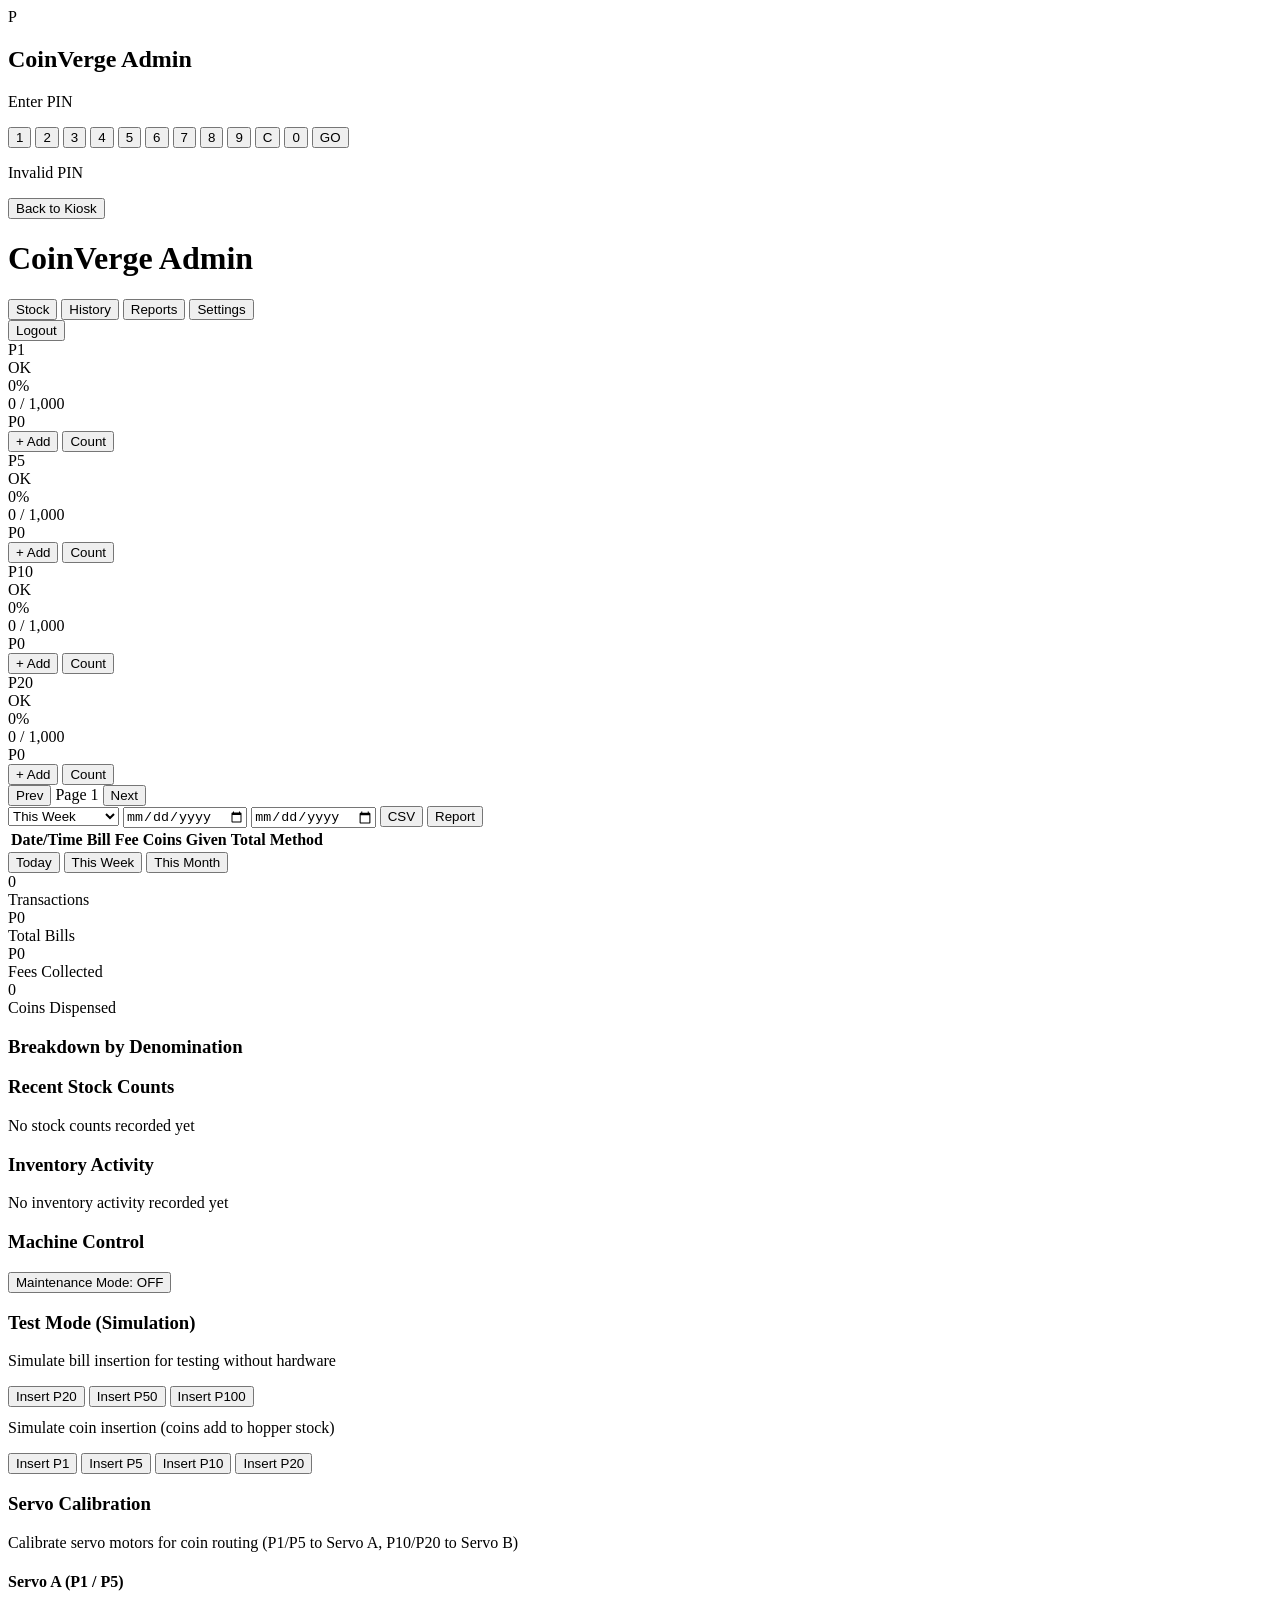
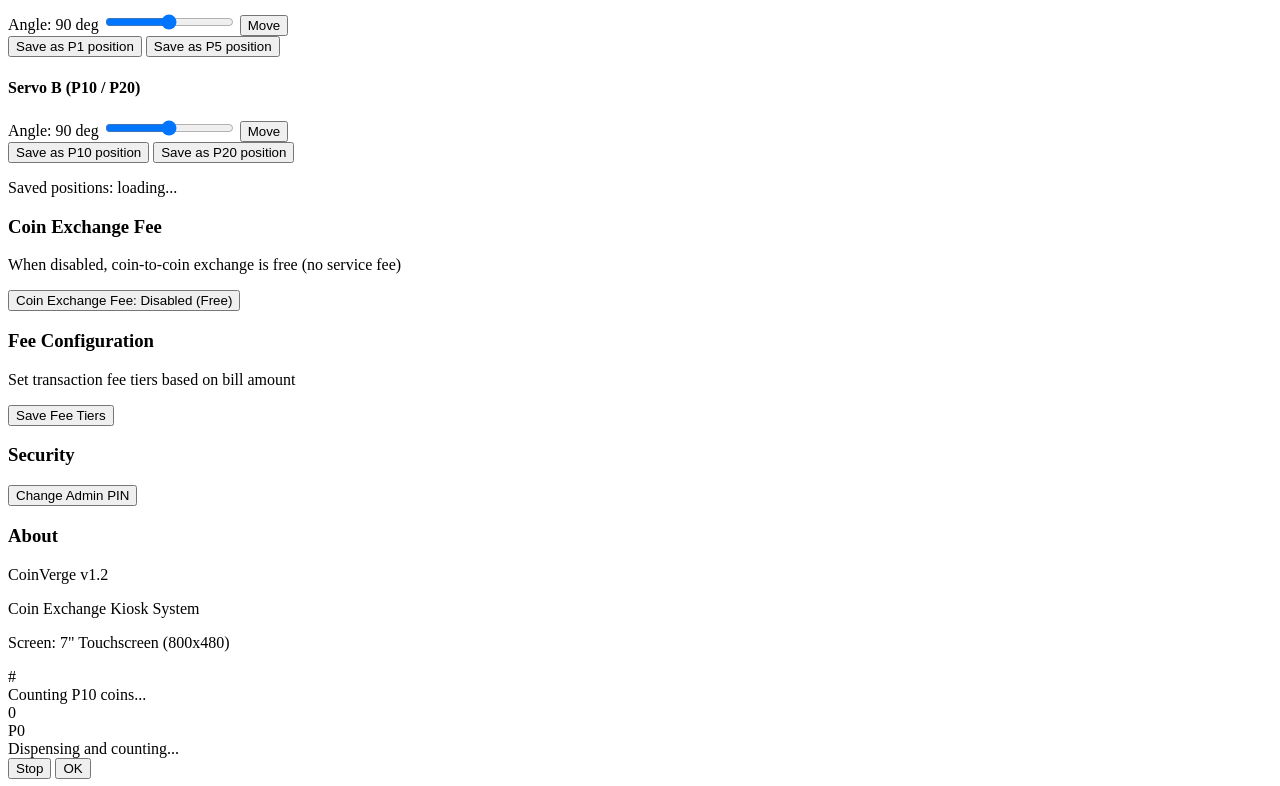
==== CoinvergeUI/templates/admin.html @ b9f0dc78 "Fix all 14 audit issues (critical fee bug, coin inhibit, security, UX, cleanup) CRITICAL: 1. Fee TOT" ====
<!DOCTYPE html>
<html lang="en">
<head>
    <meta charset="UTF-8">
    <meta name="viewport" content="width=device-width, initial-scale=1.0, maximum-scale=1.0, user-scalable=no">
    <title>CoinVerge — Admin</title>
    <link rel="stylesheet" href="/static/css/admin.css">
</head>
<body>
    <!-- ADMIN LOGIN -->
    <div id="admin-login" class="admin-screen active">
        <div class="login-box">
            <div class="login-brand">
                <span class="coin-sym">P</span>
                <h2>CoinVerge Admin</h2>
            </div>
            <p class="login-prompt">Enter PIN</p>
            <div class="pin-display">
                <span class="pin-dot" id="dot-0"></span>
                <span class="pin-dot" id="dot-1"></span>
                <span class="pin-dot" id="dot-2"></span>
                <span class="pin-dot" id="dot-3"></span>
            </div>
            <div class="pin-pad">
                <button class="pad-btn" onclick="pinPress('1')">1</button>
                <button class="pad-btn" onclick="pinPress('2')">2</button>
                <button class="pad-btn" onclick="pinPress('3')">3</button>
                <button class="pad-btn" onclick="pinPress('4')">4</button>
                <button class="pad-btn" onclick="pinPress('5')">5</button>
                <button class="pad-btn" onclick="pinPress('6')">6</button>
                <button class="pad-btn" onclick="pinPress('7')">7</button>
                <button class="pad-btn" onclick="pinPress('8')">8</button>
                <button class="pad-btn" onclick="pinPress('9')">9</button>
                <button class="pad-btn clear" onclick="pinClear()">C</button>
                <button class="pad-btn" onclick="pinPress('0')">0</button>
                <button class="pad-btn enter" onclick="pinSubmit()">GO</button>
            </div>
            <p id="login-error" class="login-error hidden">Invalid PIN</p>
            <button class="back-link" onclick="window.location='/'">Back to Kiosk</button>
        </div>
    </div>

    <!-- ADMIN DASHBOARD -->
    <div id="admin-dashboard" class="admin-screen">
        <div class="admin-header">
            <h1>CoinVerge Admin</h1>
            <div class="header-actions">
                <button class="tab-btn active" onclick="switchTab('stock')">Stock</button>
                <button class="tab-btn" onclick="switchTab('history')">History</button>
                <button class="tab-btn" onclick="switchTab('reports')">Reports</button>
                <button class="tab-btn" onclick="switchTab('settings')">Settings</button>
            </div>
            <button class="logout-btn" onclick="logout()">Logout</button>
        </div>

        <!-- TAB: Stock Management -->
        <div id="tab-stock" class="tab-content active">
            <div class="hopper-grid">
                <div class="hopper-frame" id="hopper-1" data-status="ok">
                    <div class="hopper-header">
                        <div class="hopper-denom">P1</div>
                        <div class="hopper-badge" id="badge-1">OK</div>
                    </div>
                    <div class="hopper-tank">
                        <div class="tank-container">
                            <div class="tank-fill" id="tank-fill-1"></div>
                            <div class="tank-level-text" id="tank-level-1">0%</div>
                        </div>
                    </div>
                    <div class="hopper-stats">
                        <div class="hopper-count"><span id="scount-1">0</span> / <span id="smax-1">1,000</span></div>
                        <div class="hopper-value" id="svalue-1">P0</div>
                    </div>
                    <div class="hopper-actions">
                        <button class="set-btn" onclick="addStock(1)">+ Add</button>
                        <button class="count-btn" onclick="startCount(1)">Count</button>
                    </div>
                </div>

                <div class="hopper-frame" id="hopper-5" data-status="ok">
                    <div class="hopper-header">
                        <div class="hopper-denom">P5</div>
                        <div class="hopper-badge" id="badge-5">OK</div>
                    </div>
                    <div class="hopper-tank">
                        <div class="tank-container">
                            <div class="tank-fill" id="tank-fill-5"></div>
                            <div class="tank-level-text" id="tank-level-5">0%</div>
                        </div>
                    </div>
                    <div class="hopper-stats">
                        <div class="hopper-count"><span id="scount-5">0</span> / <span id="smax-5">1,000</span></div>
                        <div class="hopper-value" id="svalue-5">P0</div>
                    </div>
                    <div class="hopper-actions">
                        <button class="set-btn" onclick="addStock(5)">+ Add</button>
                        <button class="count-btn" onclick="startCount(5)">Count</button>
                    </div>
                </div>

                <div class="hopper-frame" id="hopper-10" data-status="ok">
                    <div class="hopper-header">
                        <div class="hopper-denom">P10</div>
                        <div class="hopper-badge" id="badge-10">OK</div>
                    </div>
                    <div class="hopper-tank">
                        <div class="tank-container">
                            <div class="tank-fill" id="tank-fill-10"></div>
                            <div class="tank-level-text" id="tank-level-10">0%</div>
                        </div>
                    </div>
                    <div class="hopper-stats">
                        <div class="hopper-count"><span id="scount-10">0</span> / <span id="smax-10">1,000</span></div>
                        <div class="hopper-value" id="svalue-10">P0</div>
                    </div>
                    <div class="hopper-actions">
                        <button class="set-btn" onclick="addStock(10)">+ Add</button>
                        <button class="count-btn" onclick="startCount(10)">Count</button>
                    </div>
                </div>

                <div class="hopper-frame" id="hopper-20" data-status="ok">
                    <div class="hopper-header">
                        <div class="hopper-denom">P20</div>
                        <div class="hopper-badge" id="badge-20">OK</div>
                    </div>
                    <div class="hopper-tank">
                        <div class="tank-container">
                            <div class="tank-fill" id="tank-fill-20"></div>
                            <div class="tank-level-text" id="tank-level-20">0%</div>
                        </div>
                    </div>
                    <div class="hopper-stats">
                        <div class="hopper-count"><span id="scount-20">0</span> / <span id="smax-20">1,000</span></div>
                        <div class="hopper-value" id="svalue-20">P0</div>
                    </div>
                    <div class="hopper-actions">
                        <button class="set-btn" onclick="addStock(20)">+ Add</button>
                        <button class="count-btn" onclick="startCount(20)">Count</button>
                    </div>
                </div>
            </div>
            <div class="hopper-footer">
                <div class="machine-status" id="machine-status"></div>
            </div>
        </div>

        <!-- TAB: Transaction History -->
        <div id="tab-history" class="tab-content">
            <div class="history-controls">
                <button class="page-btn" id="prev-btn" onclick="prevPage()">Prev</button>
                <span id="page-info">Page 1</span>
                <button class="page-btn" id="next-btn" onclick="nextPage()">Next</button>
                <div class="export-group">
                    <select id="export-preset" class="export-select">
                        <option value="today">Today</option>
                        <option value="week" selected>This Week</option>
                        <option value="month">This Month</option>
                        <option value="custom">Custom Range</option>
                    </select>
                    <input type="date" id="export-start" class="export-date hidden">
                    <input type="date" id="export-end" class="export-date hidden">
                    <button class="export-btn" onclick="exportCSV()">CSV</button>
                    <button class="export-btn print-btn" onclick="exportHTMLReport()">Report</button>
                </div>
            </div>
            <div class="history-table-wrap">
                <table class="history-table">
                    <thead>
                        <tr>
                            <th>Date/Time</th>
                            <th>Bill</th>
                            <th>Fee</th>
                            <th>Coins Given</th>
                            <th>Total</th>
                            <th>Method</th>
                        </tr>
                    </thead>
                    <tbody id="history-body">
                    </tbody>
                </table>
            </div>
        </div>

        <!-- TAB: Reports -->
        <div id="tab-reports" class="tab-content">
            <div class="report-tabs">
                <button class="rpt-btn active" data-period="today" onclick="loadReport('today')">Today</button>
                <button class="rpt-btn" data-period="week" onclick="loadReport('week')">This Week</button>
                <button class="rpt-btn" data-period="month" onclick="loadReport('month')">This Month</button>
            </div>
            <div class="report-cards" id="report-cards">
                <div class="rpt-card">
                    <div class="rpt-value" id="rpt-transactions">0</div>
                    <div class="rpt-label">Transactions</div>
                </div>
                <div class="rpt-card">
                    <div class="rpt-value" id="rpt-bills">P0</div>
                    <div class="rpt-label">Total Bills</div>
                </div>
                <div class="rpt-card">
                    <div class="rpt-value" id="rpt-fees">P0</div>
                    <div class="rpt-label">Fees Collected</div>
                </div>
                <div class="rpt-card">
                    <div class="rpt-value" id="rpt-coins">0</div>
                    <div class="rpt-label">Coins Dispensed</div>
                </div>
            </div>
            <div class="report-breakdown" id="report-breakdown">
                <h3>Breakdown by Denomination</h3>
                <div class="breakdown-grid" id="breakdown-grid"></div>
            </div>
            <div class="report-stock-counts" id="report-stock-counts">
                <h3>Recent Stock Counts</h3>
                <div class="stock-counts-list" id="stock-counts-list">
                    <p class="no-data">No stock counts recorded yet</p>
                </div>
            </div>
            <div class="report-inventory-activity" id="report-inventory-activity">
                <h3>Inventory Activity</h3>
                <div class="inventory-activity-list" id="inventory-activity-list">
                    <p class="no-data">No inventory activity recorded yet</p>
                </div>
            </div>
        </div>

        <!-- TAB: Settings -->
        <div id="tab-settings" class="tab-content">
            <div class="settings-section">
                <h3>Machine Control</h3>
                <button class="settings-btn maintenance-btn" id="maintenance-toggle" onclick="toggleMaintenance()">
                    Maintenance Mode: <span id="maintenance-status">OFF</span>
                </button>
            </div>
            <div class="settings-section">
                <h3>Test Mode (Simulation)</h3>
                <p class="settings-info">Simulate bill insertion for testing without hardware</p>
                <div class="test-bill-btns">
                    <button class="settings-btn" onclick="testBill(20)">Insert P20</button>
                    <button class="settings-btn" onclick="testBill(50)">Insert P50</button>
                    <button class="settings-btn" onclick="testBill(100)">Insert P100</button>
                </div>
                <p class="settings-info" style="margin-top:12px">Simulate coin insertion (coins add to hopper stock)</p>
                <div class="test-bill-btns">
                    <button class="settings-btn coin-btn" onclick="testCoin(1)">Insert P1</button>
                    <button class="settings-btn coin-btn" onclick="testCoin(5)">Insert P5</button>
                    <button class="settings-btn coin-btn" onclick="testCoin(10)">Insert P10</button>
                    <button class="settings-btn coin-btn" onclick="testCoin(20)">Insert P20</button>
                </div>
            </div>
            <div class="settings-section">
                <h3>Servo Calibration</h3>
                <p class="settings-info">Calibrate servo motors for coin routing (P1/P5 to Servo A, P10/P20 to Servo B)</p>
                <div class="servo-calibration">
                    <div class="servo-group">
                        <h4>Servo A (P1 / P5)</h4>
                        <div class="servo-control">
                            <label>Angle: <span id="servo-a-angle-display">90</span> deg</label>
                            <input type="range" id="servo-a-slider" min="0" max="180" value="90"
                                   oninput="document.getElementById('servo-a-angle-display').textContent=this.value">
                            <button class="settings-btn" onclick="moveServo('A')">Move</button>
                        </div>
                        <div class="servo-save-btns">
                            <button class="settings-btn" onclick="saveServoPos('A1')">Save as P1 position</button>
                            <button class="settings-btn" onclick="saveServoPos('A5')">Save as P5 position</button>
                        </div>
                    </div>
                    <div class="servo-group">
                        <h4>Servo B (P10 / P20)</h4>
                        <div class="servo-control">
                            <label>Angle: <span id="servo-b-angle-display">90</span> deg</label>
                            <input type="range" id="servo-b-slider" min="0" max="180" value="90"
                                   oninput="document.getElementById('servo-b-angle-display').textContent=this.value">
                            <button class="settings-btn" onclick="moveServo('B')">Move</button>
                        </div>
                        <div class="servo-save-btns">
                            <button class="settings-btn" onclick="saveServoPos('B10')">Save as P10 position</button>
                            <button class="settings-btn" onclick="saveServoPos('B20')">Save as P20 position</button>
                        </div>
                    </div>
                    <div class="servo-current-positions" id="servo-positions-display">
                        <p class="settings-info">Saved positions: loading...</p>
                    </div>
                </div>
            </div>
            <div class="settings-section">
                <h3>Coin Exchange Fee</h3>
                <p class="settings-info">When disabled, coin-to-coin exchange is free (no service fee)</p>
                <button class="settings-btn" id="coin-fee-toggle" onclick="toggleCoinFee()">
                    Coin Exchange Fee: <span id="coin-fee-status">Disabled (Free)</span>
                </button>
            </div>
            <div class="settings-section">
                <h3>Fee Configuration</h3>
                <p class="settings-info">Set transaction fee tiers based on bill amount</p>
                <div id="fee-tiers-container" class="fee-tiers-container">
                </div>
                <button class="settings-btn save-fees-btn" onclick="saveFeeTiers()">Save Fee Tiers</button>
            </div>
            <div class="settings-section">
                <h3>Security</h3>
                <button class="settings-btn" onclick="changePin()">Change Admin PIN</button>
            </div>
            <div class="settings-section">
                <h3>About</h3>
                <p class="settings-info">CoinVerge v1.2</p>
                <p class="settings-info">Coin Exchange Kiosk System</p>
                <p class="settings-info">Screen: 7" Touchscreen (800x480)</p>
            </div>
        </div>
    </div>

    <!-- COIN COUNTING MODAL -->
    <div id="count-modal" class="count-modal hidden">
        <div class="count-modal-content">
            <div class="count-modal-icon" id="count-modal-icon">#</div>
            <div class="count-modal-title" id="count-modal-title">Counting P10 coins...</div>
            <div class="count-modal-counter" id="count-modal-counter">0</div>
            <div class="count-modal-value" id="count-modal-value">P0</div>
            <div class="count-modal-progress">
                <div class="count-modal-bar" id="count-modal-bar"></div>
            </div>
            <div class="count-modal-status" id="count-modal-status">Dispensing and counting...</div>
            <button class="count-stop-btn" id="count-stop-btn" onclick="stopCount()">Stop</button>
            <button class="count-ok-btn hidden" id="count-ok-btn" onclick="closeCountModal()">OK</button>
        </div>
    </div>

    <script src="/static/js/admin.js"></script>
</body>
</html>
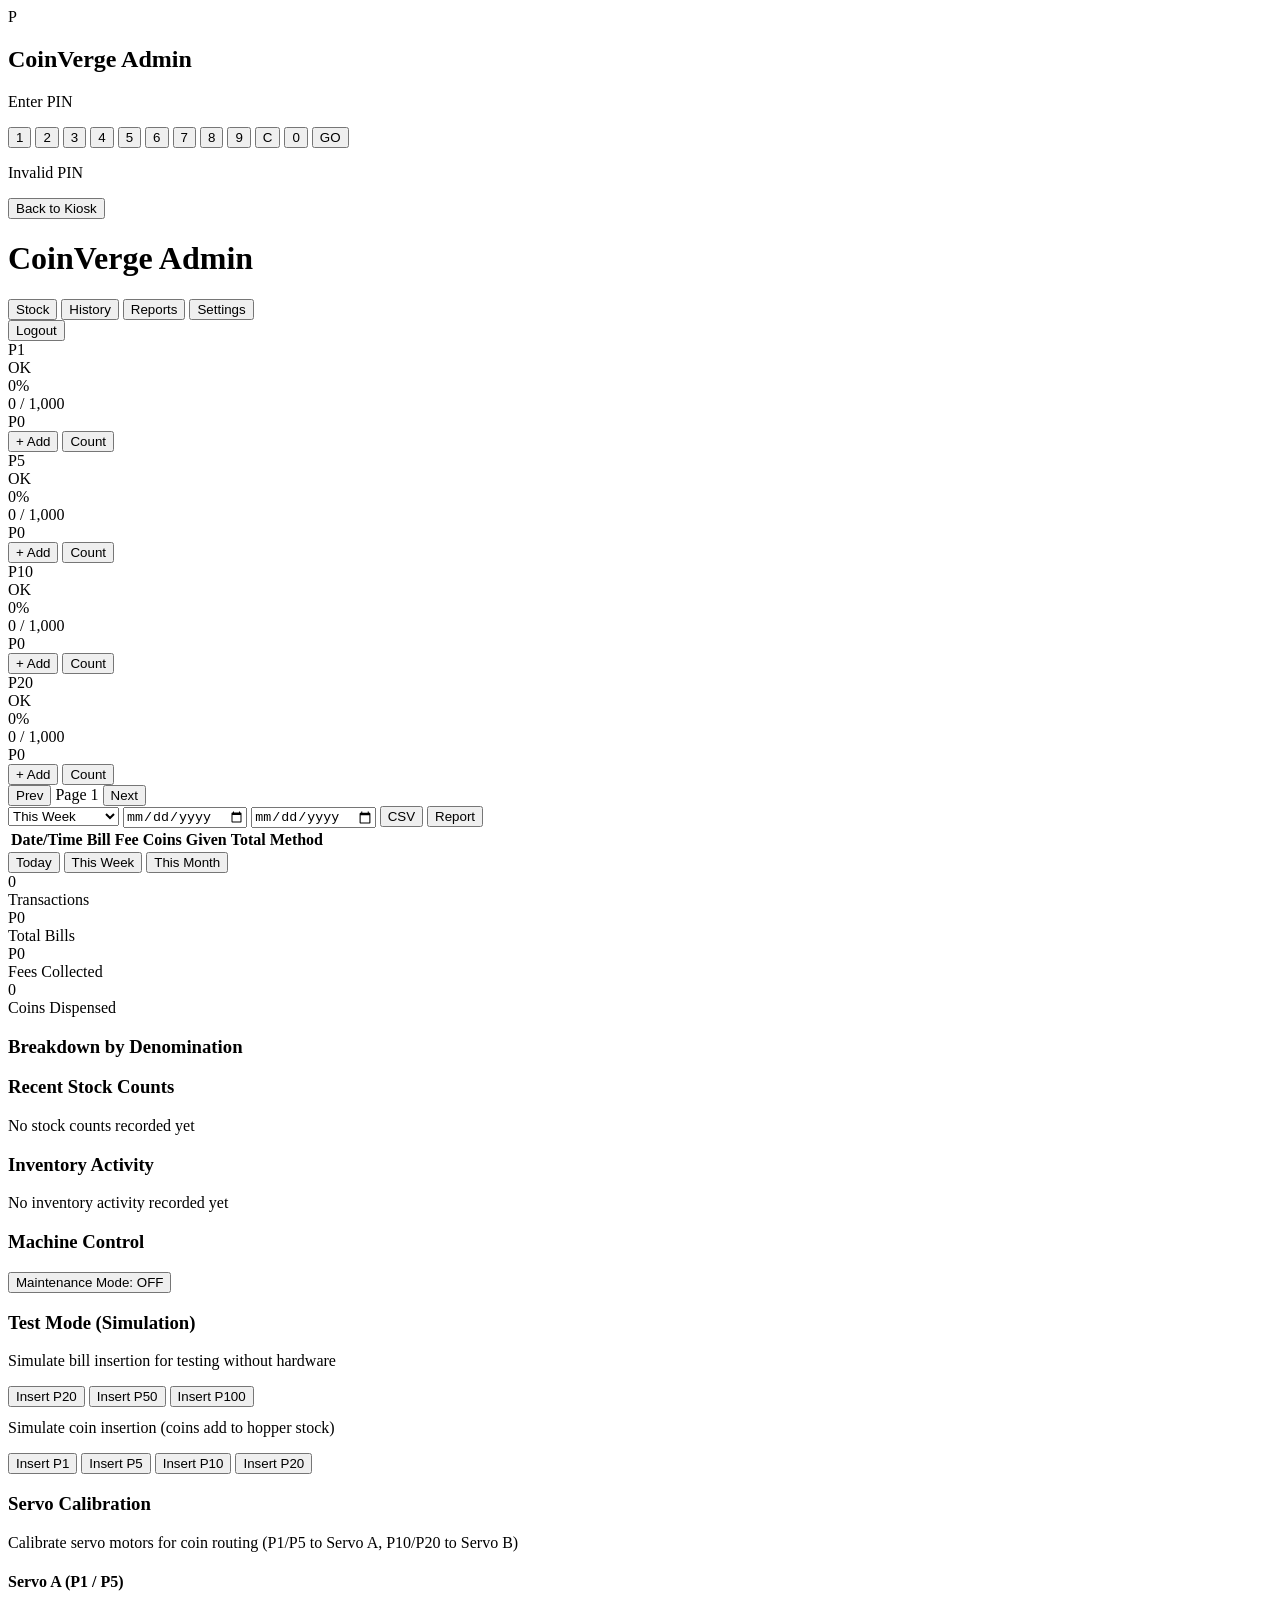
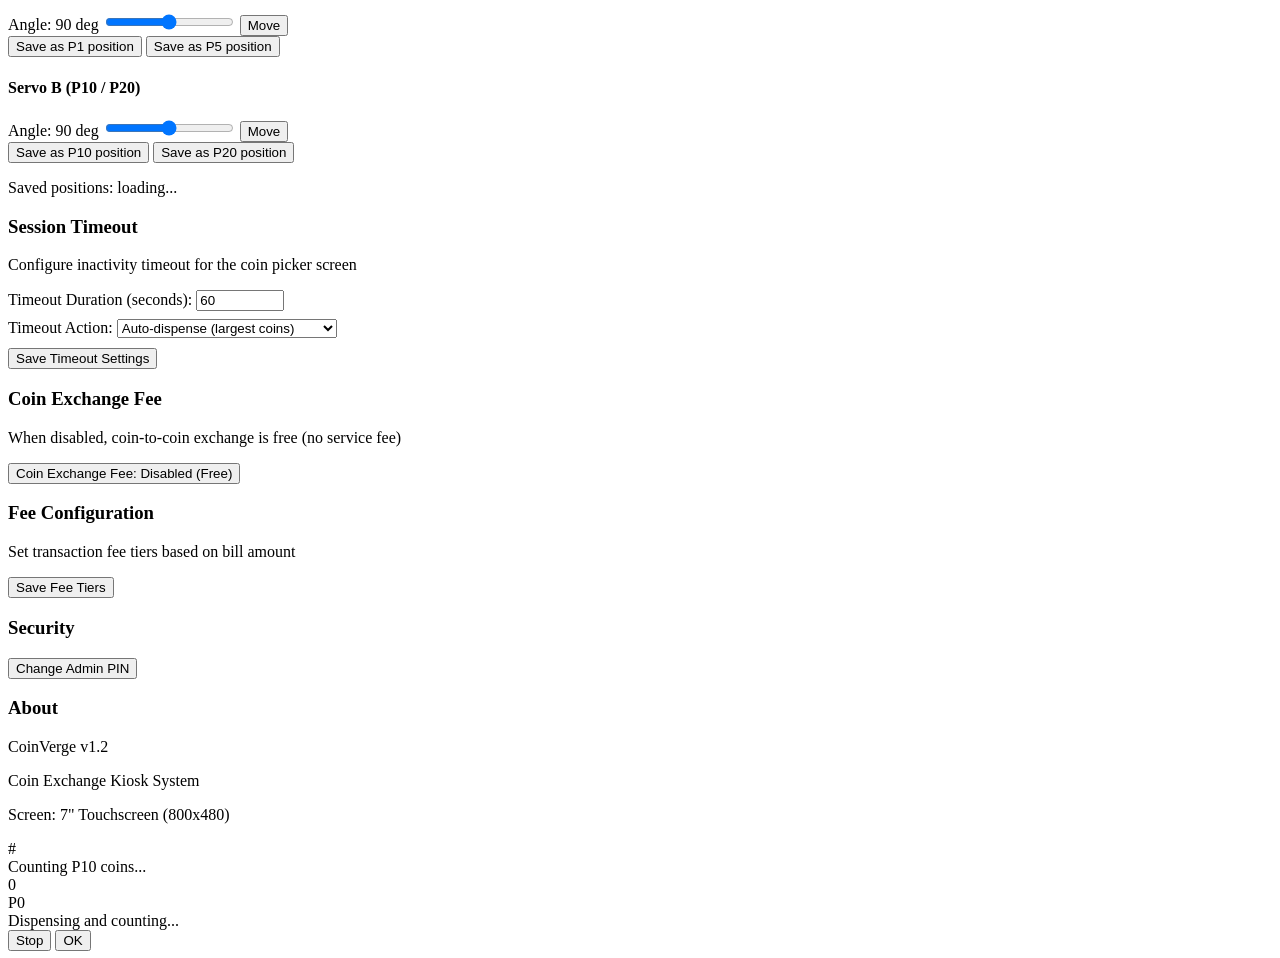
==== commit ef85c3bc: "Add configurable timeout + auto-dispense on expiry Admin Settings: - Timeout duration: 30-300 second" ====
--- a/CoinvergeUI/templates/admin.html
+++ b/CoinvergeUI/templates/admin.html
@@ -285,6 +285,25 @@
                 </div>
             </div>
             <div class="settings-section">
+                <h3>Session Timeout</h3>
+                <p class="settings-info">Configure inactivity timeout for the coin picker screen</p>
+                <div class="timeout-settings">
+                    <div class="timeout-row">
+                        <label class="timeout-label">Timeout Duration (seconds):</label>
+                        <input type="number" id="timeout-seconds-input" class="fee-input" min="30" max="300" value="60" style="width:80px">
+                    </div>
+                    <div class="timeout-row" style="margin-top:8px">
+                        <label class="timeout-label">Timeout Action:</label>
+                        <select id="timeout-action-select" class="export-select" style="width:auto;min-width:220px">
+                            <option value="largest">Auto-dispense (largest coins)</option>
+                            <option value="smallest">Auto-dispense (smallest coins)</option>
+                            <option value="cancel">Cancel (no dispense)</option>
+                        </select>
+                    </div>
+                    <button class="settings-btn" onclick="saveTimeoutSettings()" style="margin-top:10px">Save Timeout Settings</button>
+                </div>
+            </div>
+            <div class="settings-section">
                 <h3>Coin Exchange Fee</h3>
                 <p class="settings-info">When disabled, coin-to-coin exchange is free (no service fee)</p>
                 <button class="settings-btn" id="coin-fee-toggle" onclick="toggleCoinFee()">
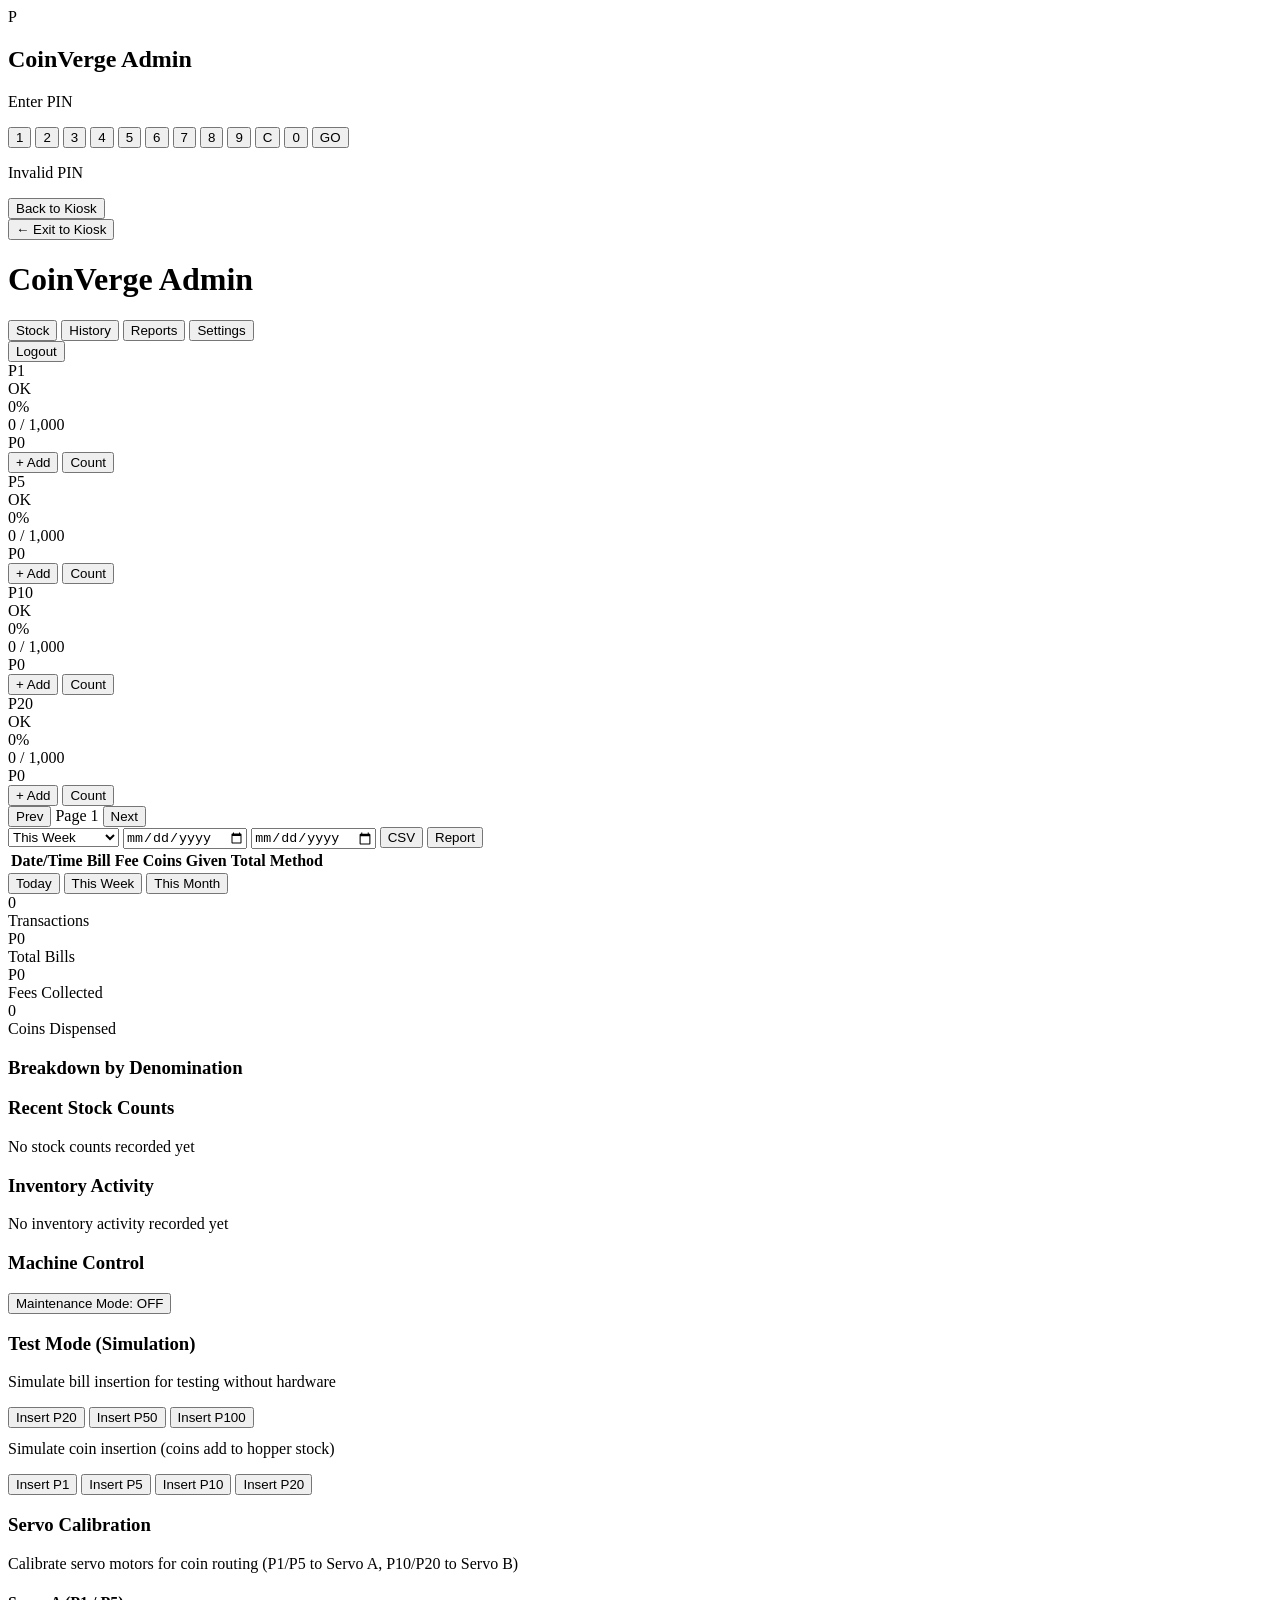
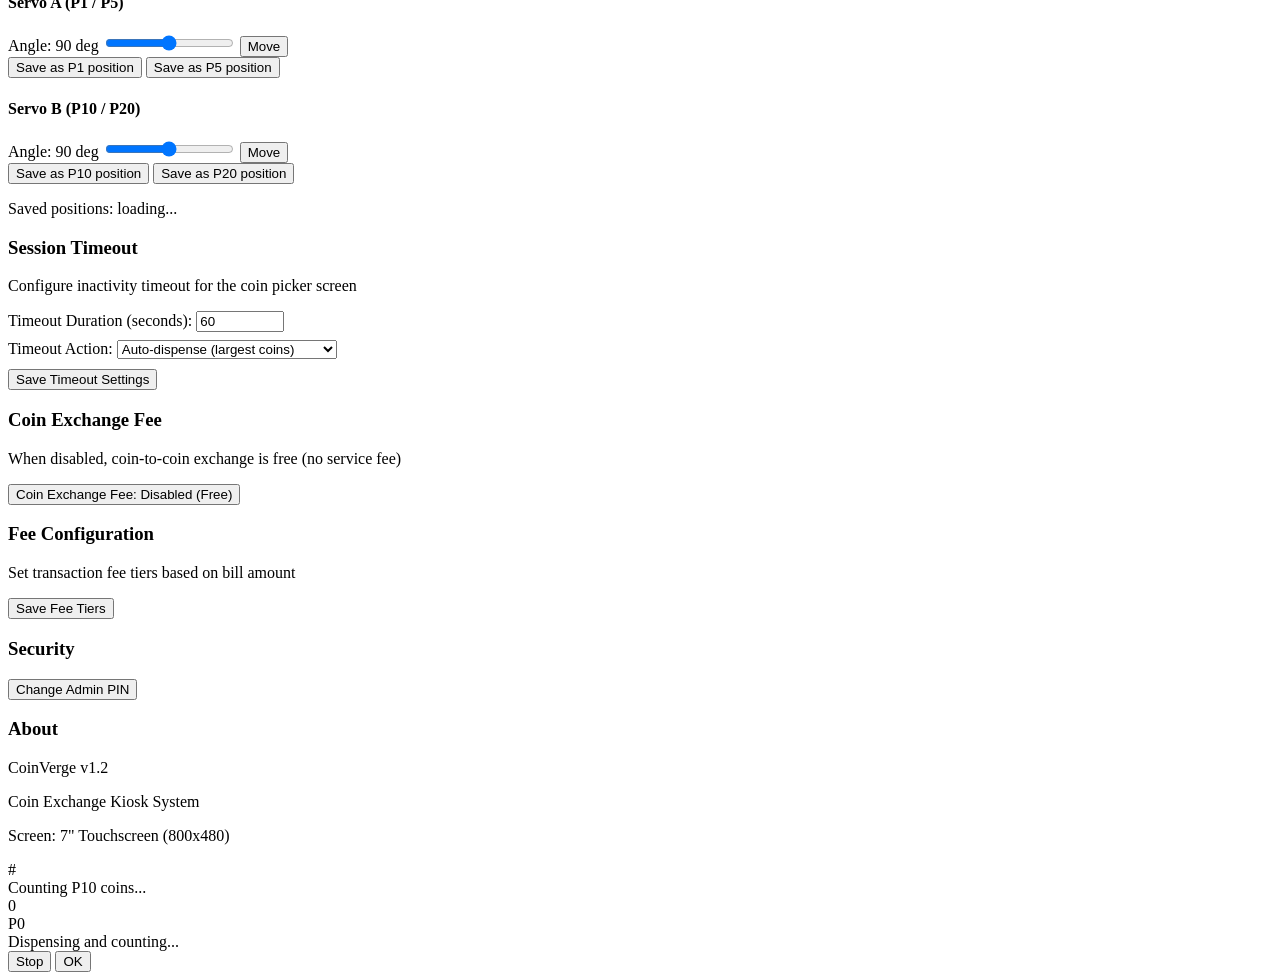
==== commit c1821be8: "Add 'Exit to Kiosk' button in admin sidebar for easy navigation back" ====
--- a/CoinvergeUI/templates/admin.html
+++ b/CoinvergeUI/templates/admin.html
@@ -43,6 +43,7 @@
     <!-- ADMIN DASHBOARD -->
     <div id="admin-dashboard" class="admin-screen">
         <div class="admin-header">
+            <button class="back-to-kiosk-btn" onclick="window.location='/'">&#8592; Exit to Kiosk</button>
             <h1>CoinVerge Admin</h1>
             <div class="header-actions">
                 <button class="tab-btn active" onclick="switchTab('stock')">Stock</button>
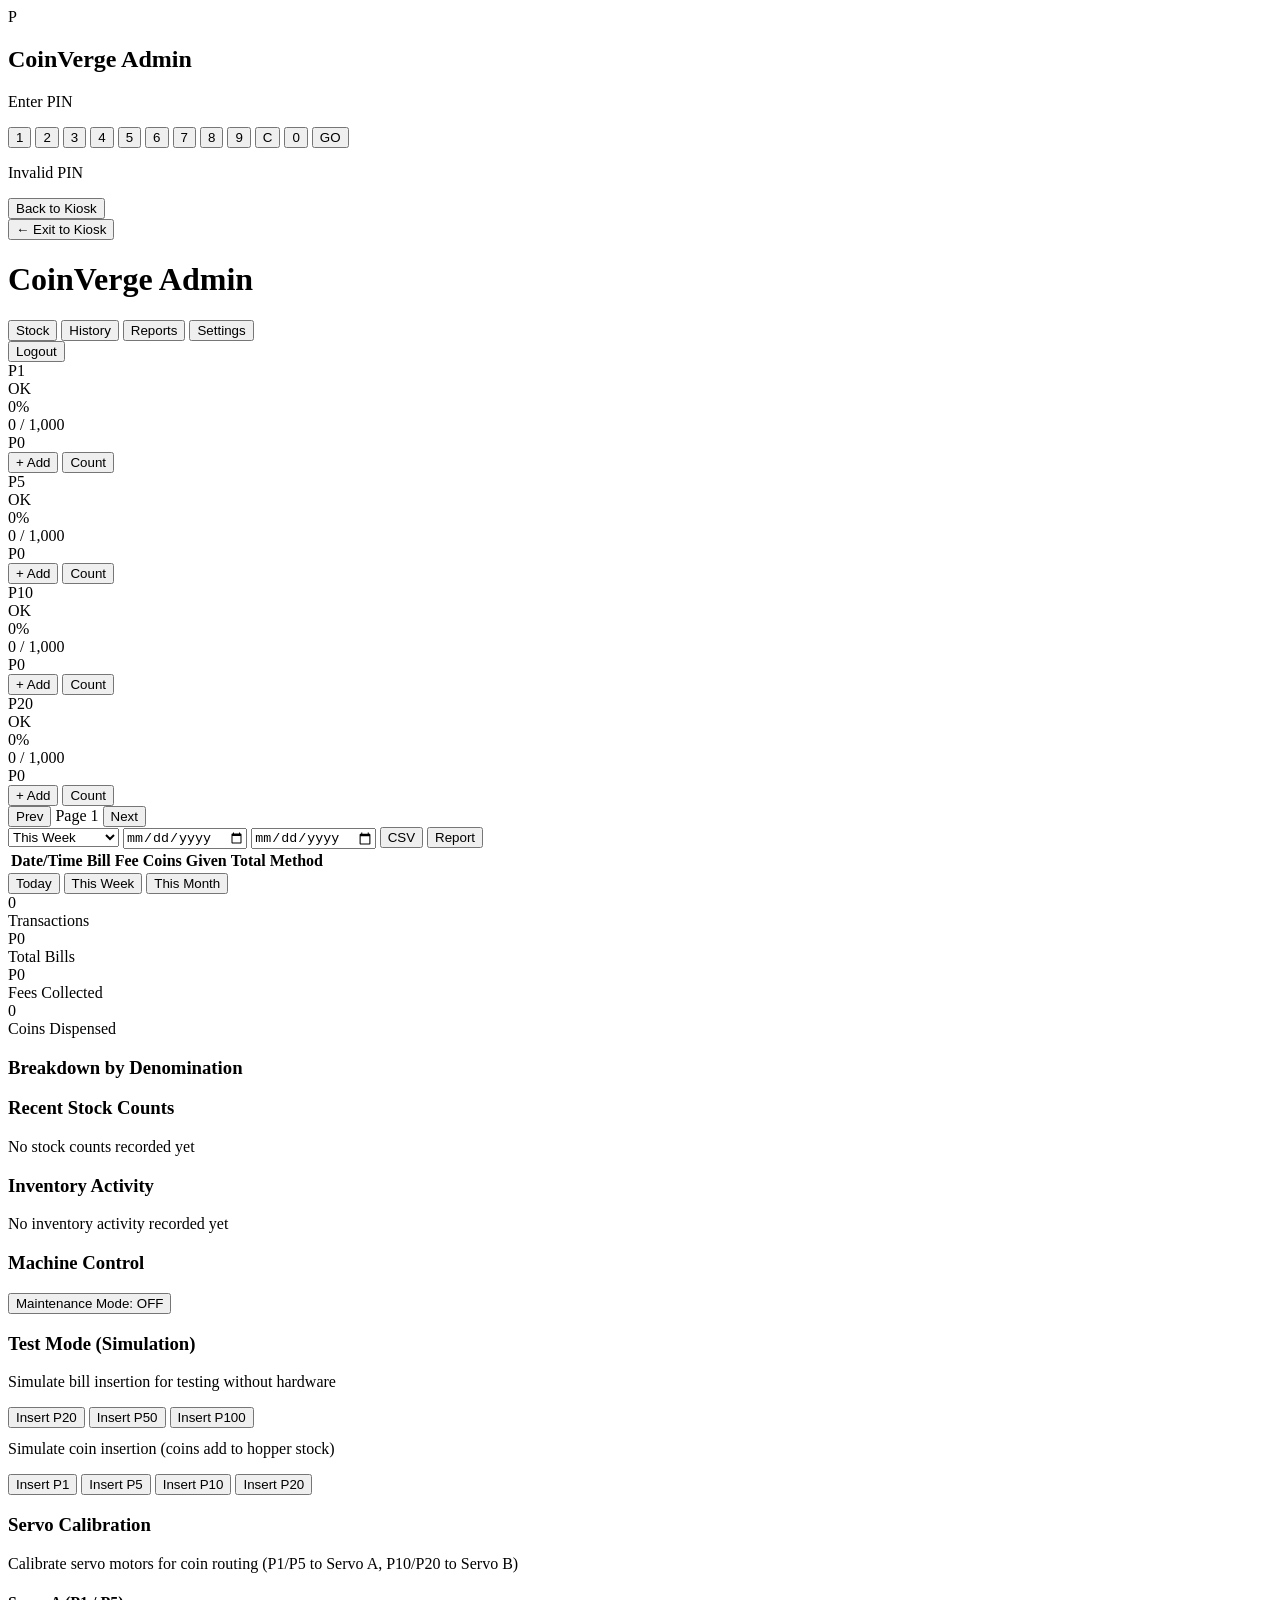
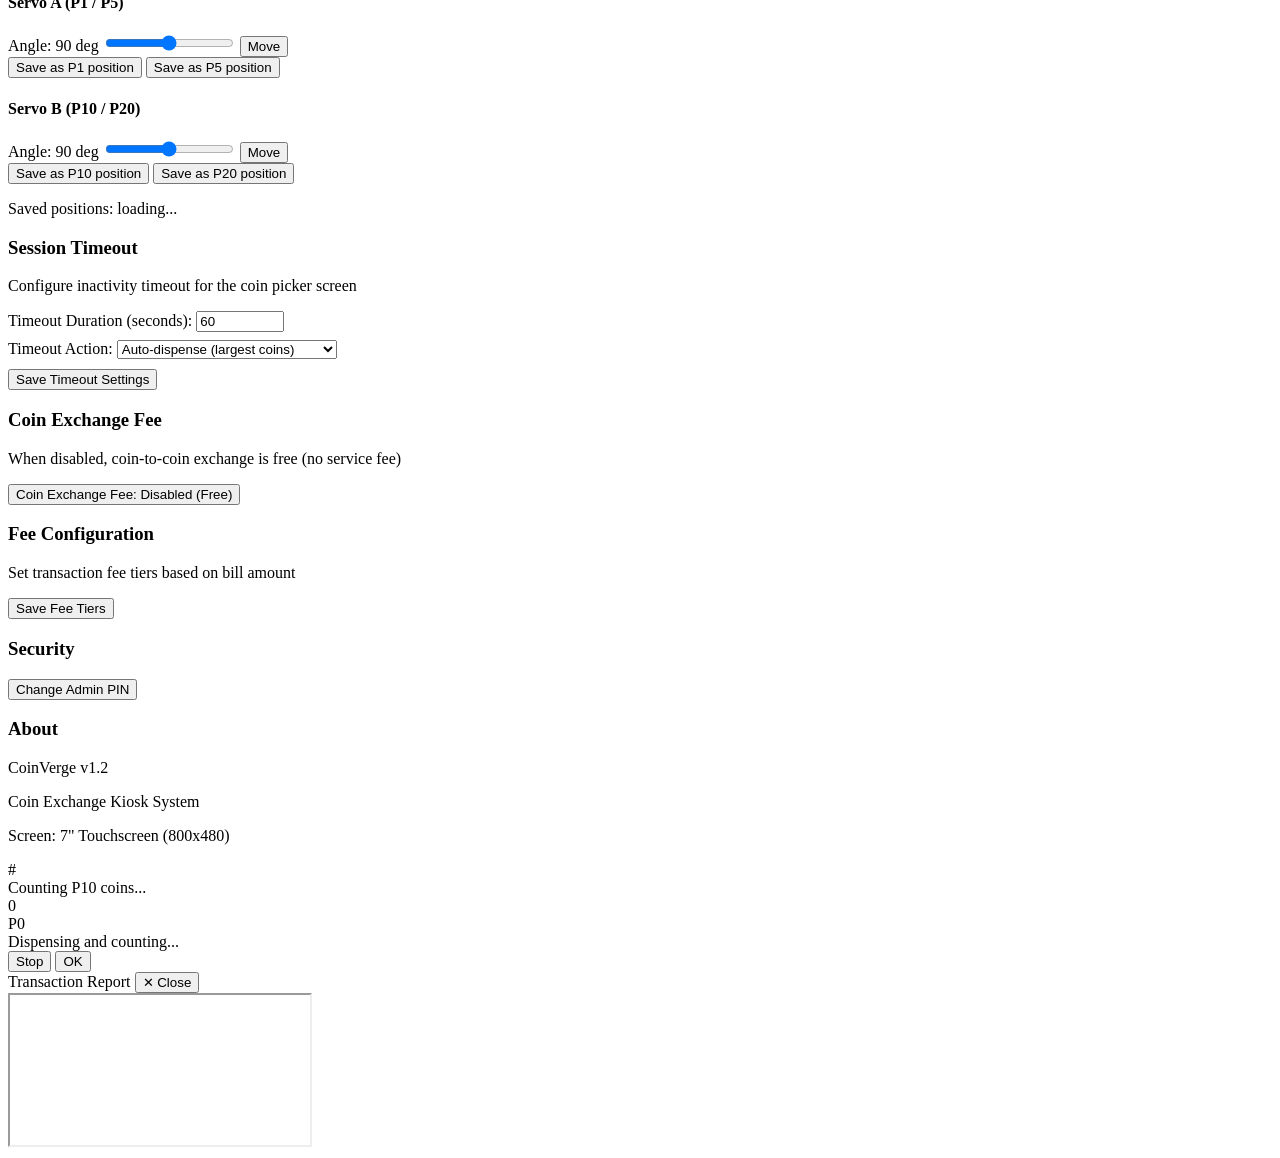
==== commit 46f638de: "Fix: HTML report opens in in-app overlay with Close button (not new tab) - Report button now shows r" ====
--- a/CoinvergeUI/templates/admin.html
+++ b/CoinvergeUI/templates/admin.html
@@ -347,6 +347,15 @@
         </div>
     </div>
 
+    <!-- Report Overlay (in-app HTML report viewer) -->
+    <div id="report-overlay" class="report-overlay hidden">
+        <div class="report-overlay-bar">
+            <span class="report-overlay-title">Transaction Report</span>
+            <button class="report-close-btn" onclick="closeReportOverlay()">&#10005; Close</button>
+        </div>
+        <iframe id="report-frame" class="report-frame" src="about:blank"></iframe>
+    </div>
+
     <script src="/static/js/admin.js"></script>
 </body>
 </html>
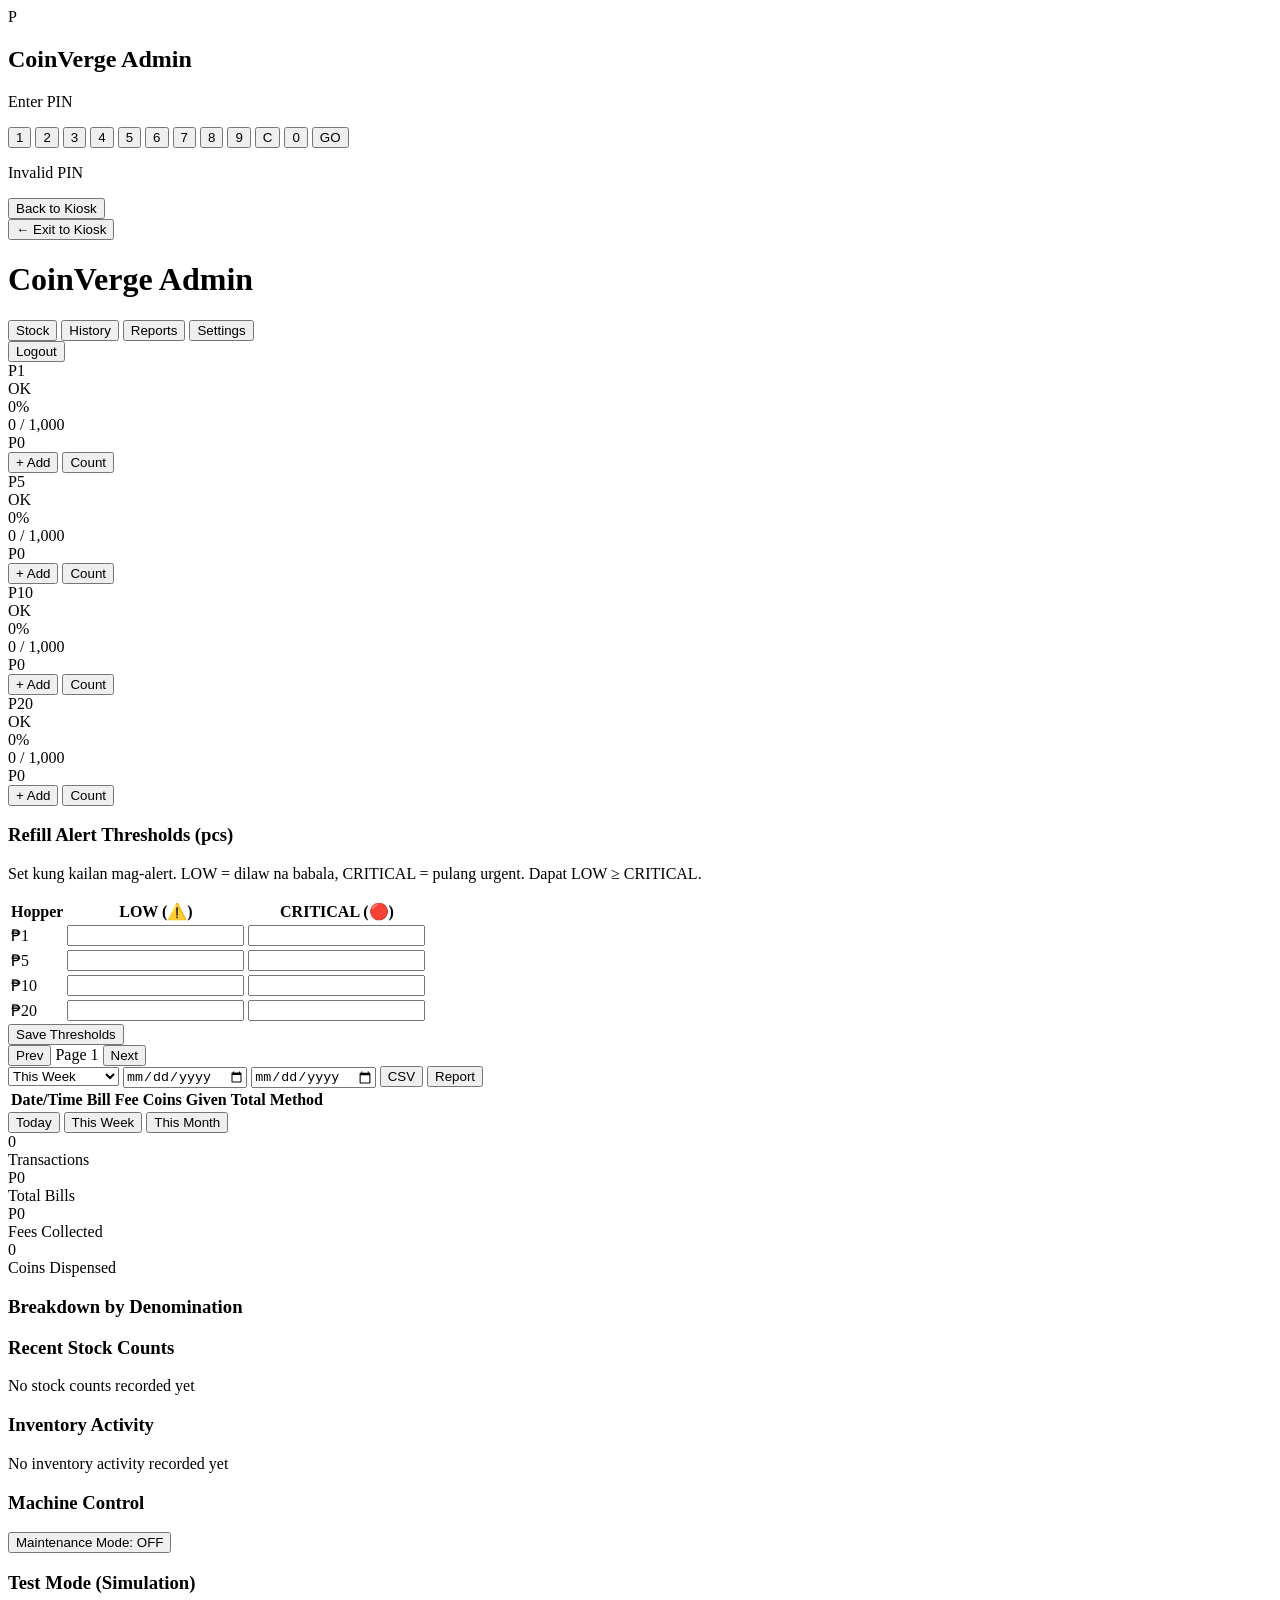
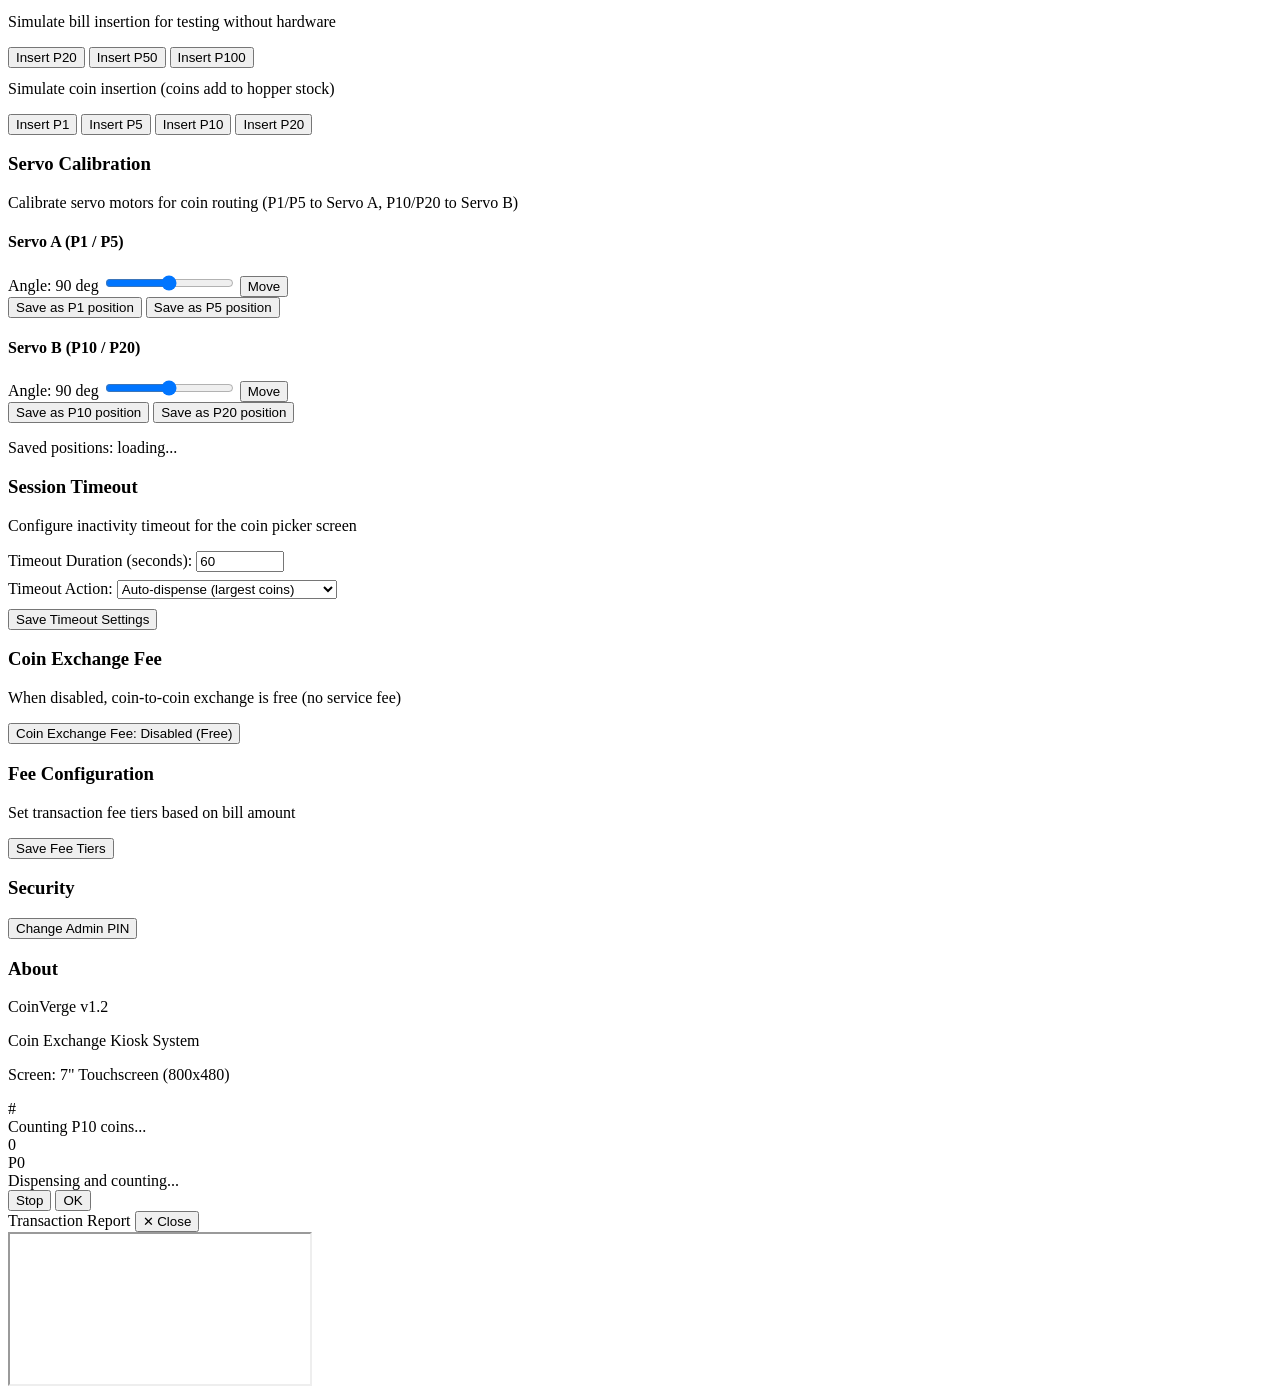
==== commit 4312c304: "Feature: hide coin counts on kiosk (privacy) + admin-editable thresholds Panelist requirements: 1. P" ====
--- a/CoinvergeUI/templates/admin.html
+++ b/CoinvergeUI/templates/admin.html
@@ -56,6 +56,7 @@
 
         <!-- TAB: Stock Management -->
         <div id="tab-stock" class="tab-content active">
+            <div id="refill-alert" class="refill-alert hidden"></div>
             <div class="hopper-grid">
                 <div class="hopper-frame" id="hopper-1" data-status="ok">
                     <div class="hopper-header">
@@ -143,6 +144,36 @@
             </div>
             <div class="hopper-footer">
                 <div class="machine-status" id="machine-status"></div>
+            </div>
+
+            <!-- Refill Threshold Editor (admin-editable) -->
+            <div class="threshold-editor">
+                <h3>Refill Alert Thresholds (pcs)</h3>
+                <p class="threshold-hint">
+                    Set kung kailan mag-alert. LOW = dilaw na babala,
+                    CRITICAL = pulang urgent. Dapat LOW ≥ CRITICAL.
+                </p>
+                <table class="threshold-table">
+                    <thead>
+                        <tr><th>Hopper</th><th>LOW (⚠️)</th><th>CRITICAL (🔴)</th></tr>
+                    </thead>
+                    <tbody>
+                        <tr><td>₱1</td>
+                            <td><input type="number" id="thr-low-1" min="0"></td>
+                            <td><input type="number" id="thr-crit-1" min="0"></td></tr>
+                        <tr><td>₱5</td>
+                            <td><input type="number" id="thr-low-5" min="0"></td>
+                            <td><input type="number" id="thr-crit-5" min="0"></td></tr>
+                        <tr><td>₱10</td>
+                            <td><input type="number" id="thr-low-10" min="0"></td>
+                            <td><input type="number" id="thr-crit-10" min="0"></td></tr>
+                        <tr><td>₱20</td>
+                            <td><input type="number" id="thr-low-20" min="0"></td>
+                            <td><input type="number" id="thr-crit-20" min="0"></td></tr>
+                    </tbody>
+                </table>
+                <button class="set-btn" onclick="saveThresholds()">Save Thresholds</button>
+                <span id="threshold-msg" class="threshold-msg"></span>
             </div>
         </div>
 
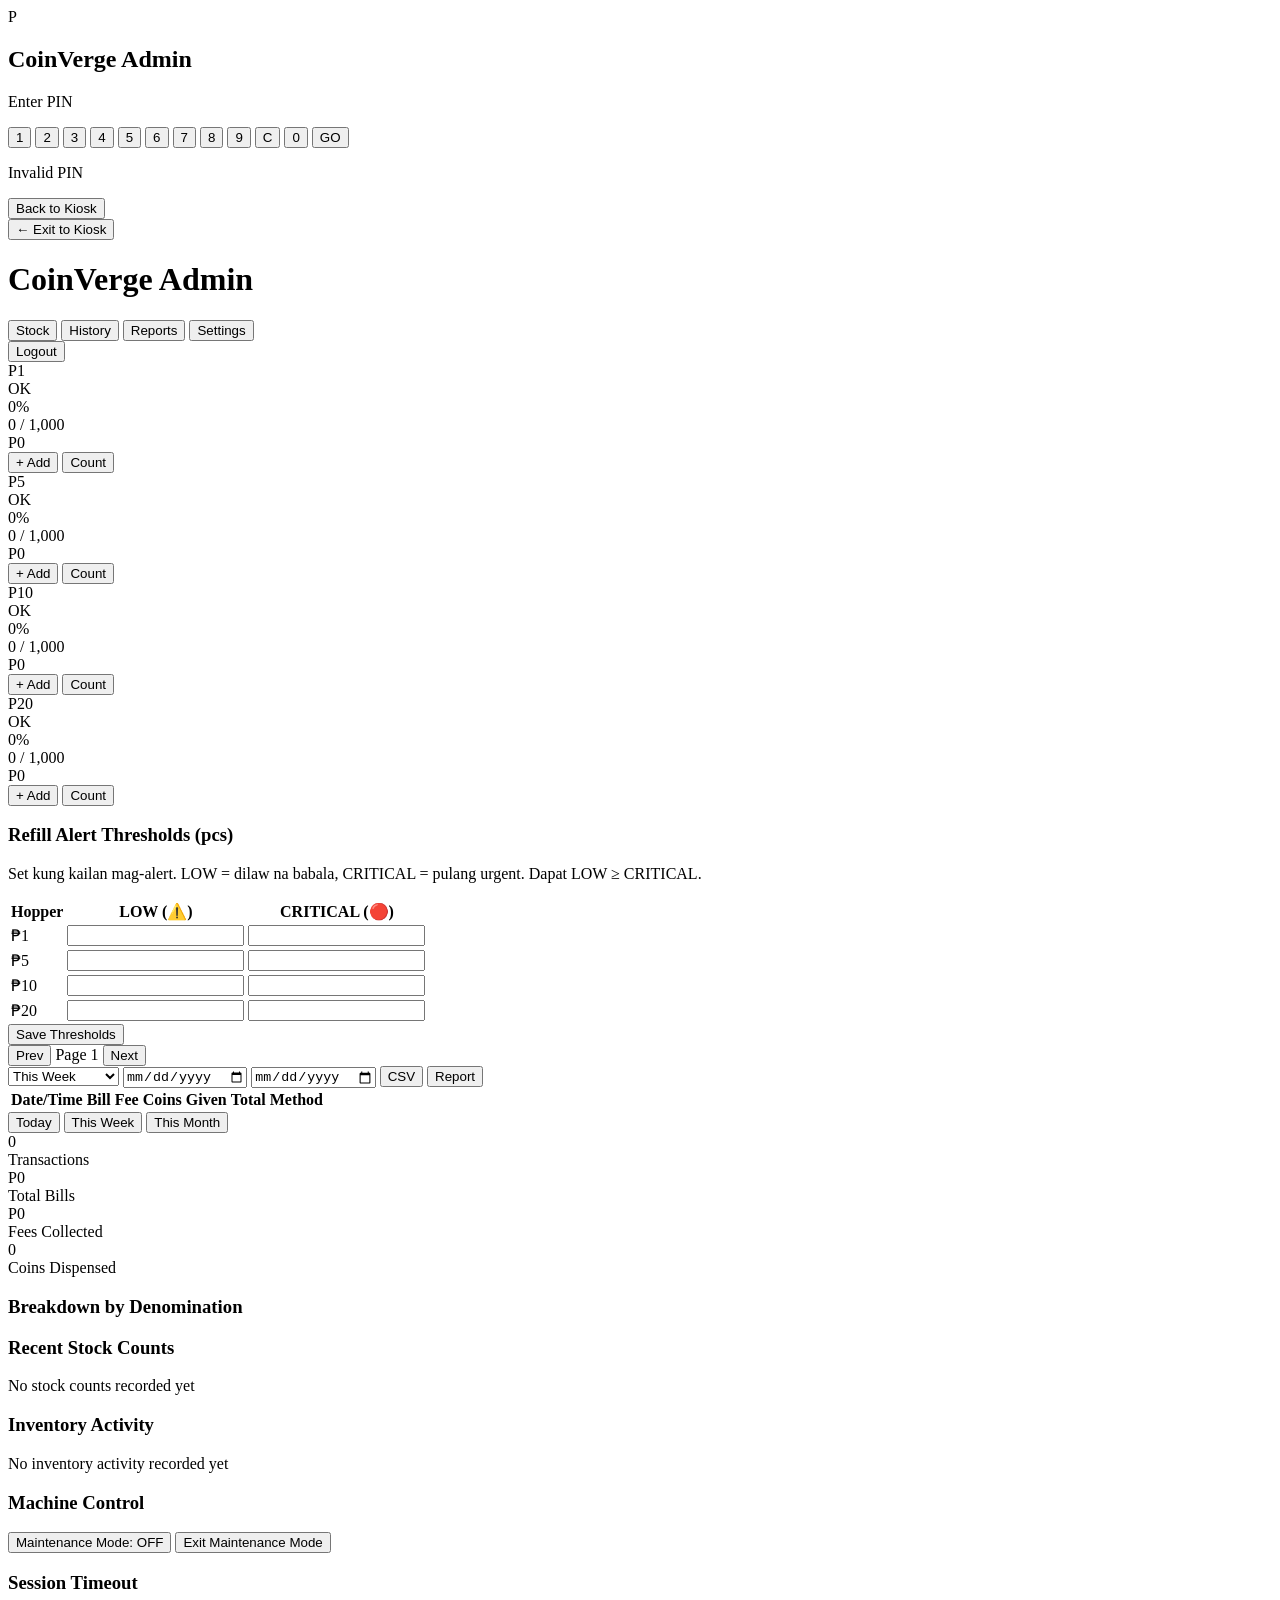
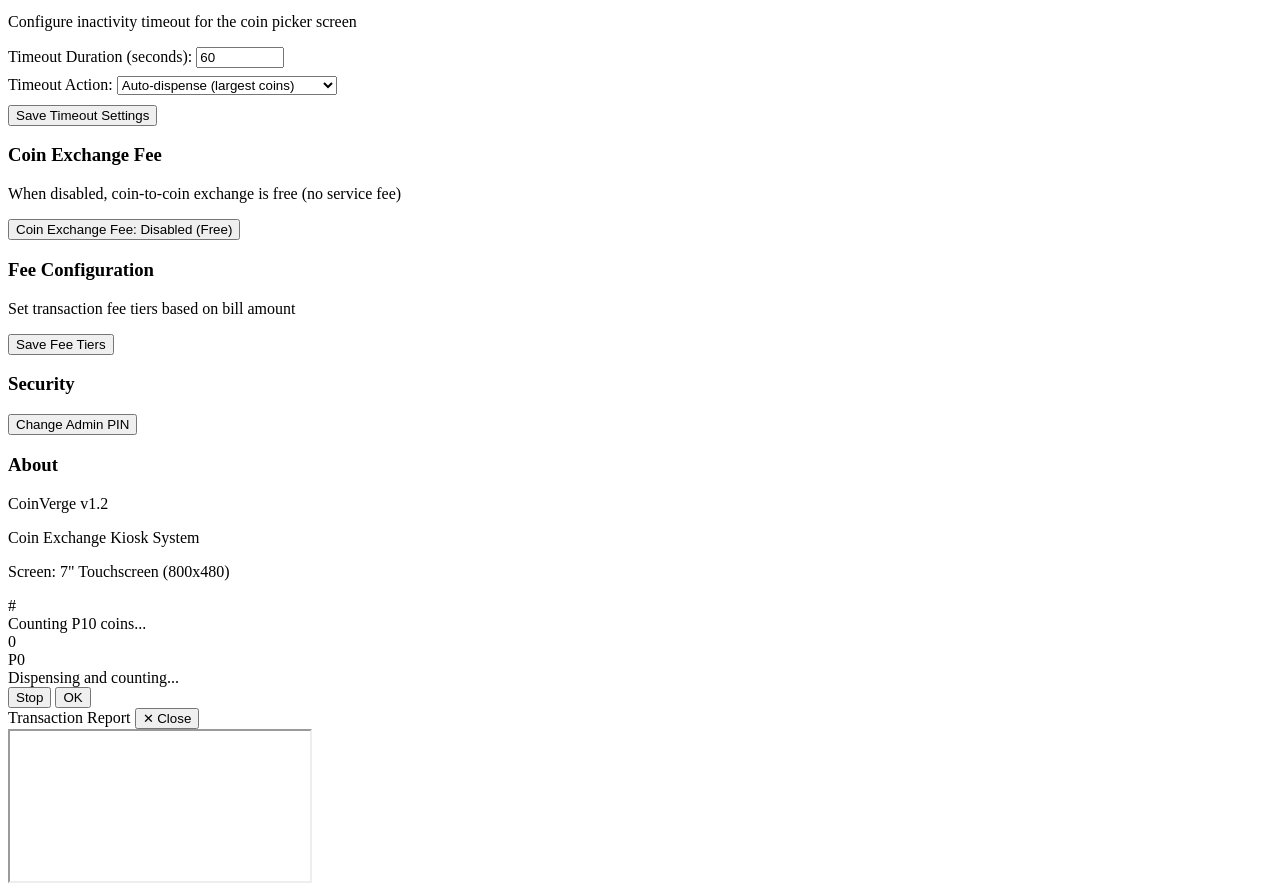
==== commit b0392768: "Admin: remove test/servo sections + add maintenance exit button Removed from Settings tab: - Test Mo" ====
--- a/CoinvergeUI/templates/admin.html
+++ b/CoinvergeUI/templates/admin.html
@@ -261,59 +261,13 @@
         <div id="tab-settings" class="tab-content">
             <div class="settings-section">
                 <h3>Machine Control</h3>
-                <button class="settings-btn maintenance-btn" id="maintenance-toggle" onclick="toggleMaintenance()">
-                    Maintenance Mode: <span id="maintenance-status">OFF</span>
-                </button>
-            </div>
-            <div class="settings-section">
-                <h3>Test Mode (Simulation)</h3>
-                <p class="settings-info">Simulate bill insertion for testing without hardware</p>
-                <div class="test-bill-btns">
-                    <button class="settings-btn" onclick="testBill(20)">Insert P20</button>
-                    <button class="settings-btn" onclick="testBill(50)">Insert P50</button>
-                    <button class="settings-btn" onclick="testBill(100)">Insert P100</button>
-                </div>
-                <p class="settings-info" style="margin-top:12px">Simulate coin insertion (coins add to hopper stock)</p>
-                <div class="test-bill-btns">
-                    <button class="settings-btn coin-btn" onclick="testCoin(1)">Insert P1</button>
-                    <button class="settings-btn coin-btn" onclick="testCoin(5)">Insert P5</button>
-                    <button class="settings-btn coin-btn" onclick="testCoin(10)">Insert P10</button>
-                    <button class="settings-btn coin-btn" onclick="testCoin(20)">Insert P20</button>
-                </div>
-            </div>
-            <div class="settings-section">
-                <h3>Servo Calibration</h3>
-                <p class="settings-info">Calibrate servo motors for coin routing (P1/P5 to Servo A, P10/P20 to Servo B)</p>
-                <div class="servo-calibration">
-                    <div class="servo-group">
-                        <h4>Servo A (P1 / P5)</h4>
-                        <div class="servo-control">
-                            <label>Angle: <span id="servo-a-angle-display">90</span> deg</label>
-                            <input type="range" id="servo-a-slider" min="0" max="180" value="90"
-                                   oninput="document.getElementById('servo-a-angle-display').textContent=this.value">
-                            <button class="settings-btn" onclick="moveServo('A')">Move</button>
-                        </div>
-                        <div class="servo-save-btns">
-                            <button class="settings-btn" onclick="saveServoPos('A1')">Save as P1 position</button>
-                            <button class="settings-btn" onclick="saveServoPos('A5')">Save as P5 position</button>
-                        </div>
-                    </div>
-                    <div class="servo-group">
-                        <h4>Servo B (P10 / P20)</h4>
-                        <div class="servo-control">
-                            <label>Angle: <span id="servo-b-angle-display">90</span> deg</label>
-                            <input type="range" id="servo-b-slider" min="0" max="180" value="90"
-                                   oninput="document.getElementById('servo-b-angle-display').textContent=this.value">
-                            <button class="settings-btn" onclick="moveServo('B')">Move</button>
-                        </div>
-                        <div class="servo-save-btns">
-                            <button class="settings-btn" onclick="saveServoPos('B10')">Save as P10 position</button>
-                            <button class="settings-btn" onclick="saveServoPos('B20')">Save as P20 position</button>
-                        </div>
-                    </div>
-                    <div class="servo-current-positions" id="servo-positions-display">
-                        <p class="settings-info">Saved positions: loading...</p>
-                    </div>
+                <div class="maintenance-controls">
+                    <button class="settings-btn maintenance-btn" id="maintenance-toggle" onclick="toggleMaintenance()">
+                        Maintenance Mode: <span id="maintenance-status">OFF</span>
+                    </button>
+                    <button class="settings-btn maintenance-exit-btn hidden" id="maintenance-exit" onclick="exitMaintenance()">
+                        Exit Maintenance Mode
+                    </button>
                 </div>
             </div>
             <div class="settings-section">
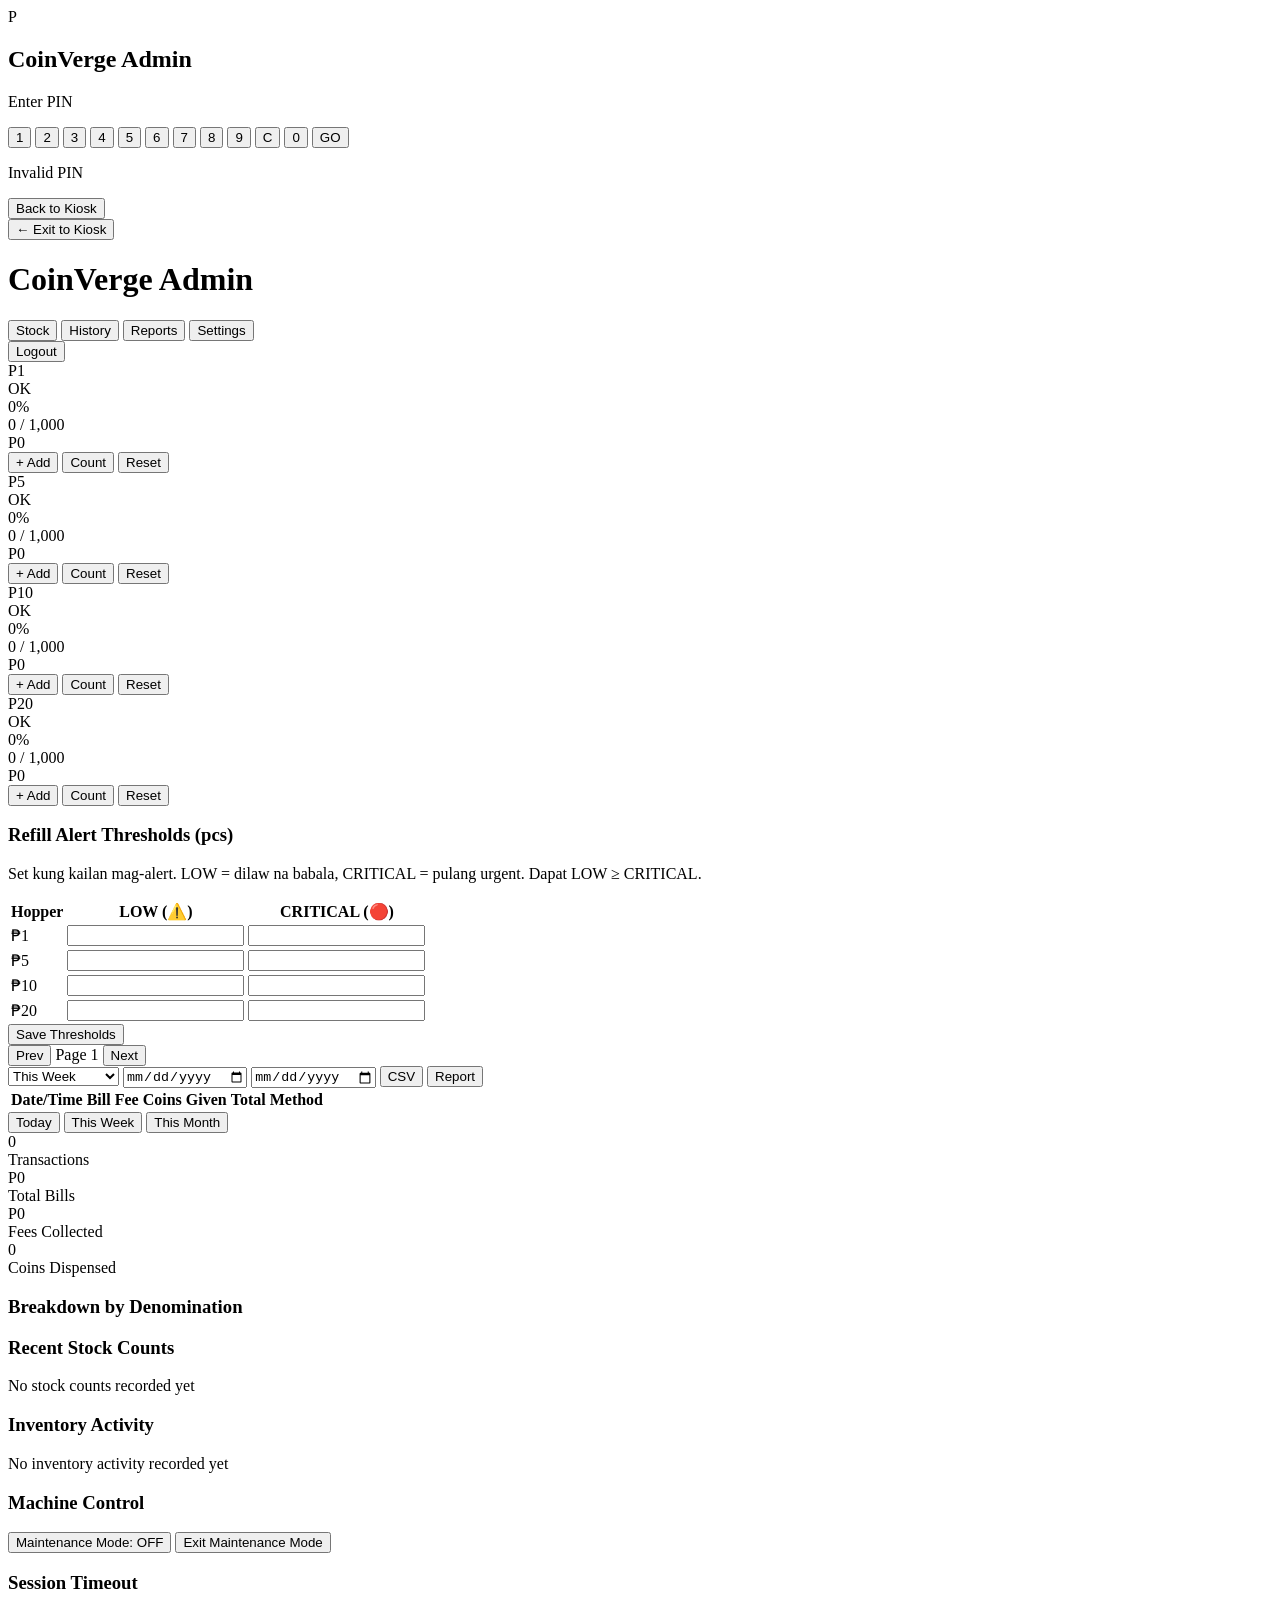
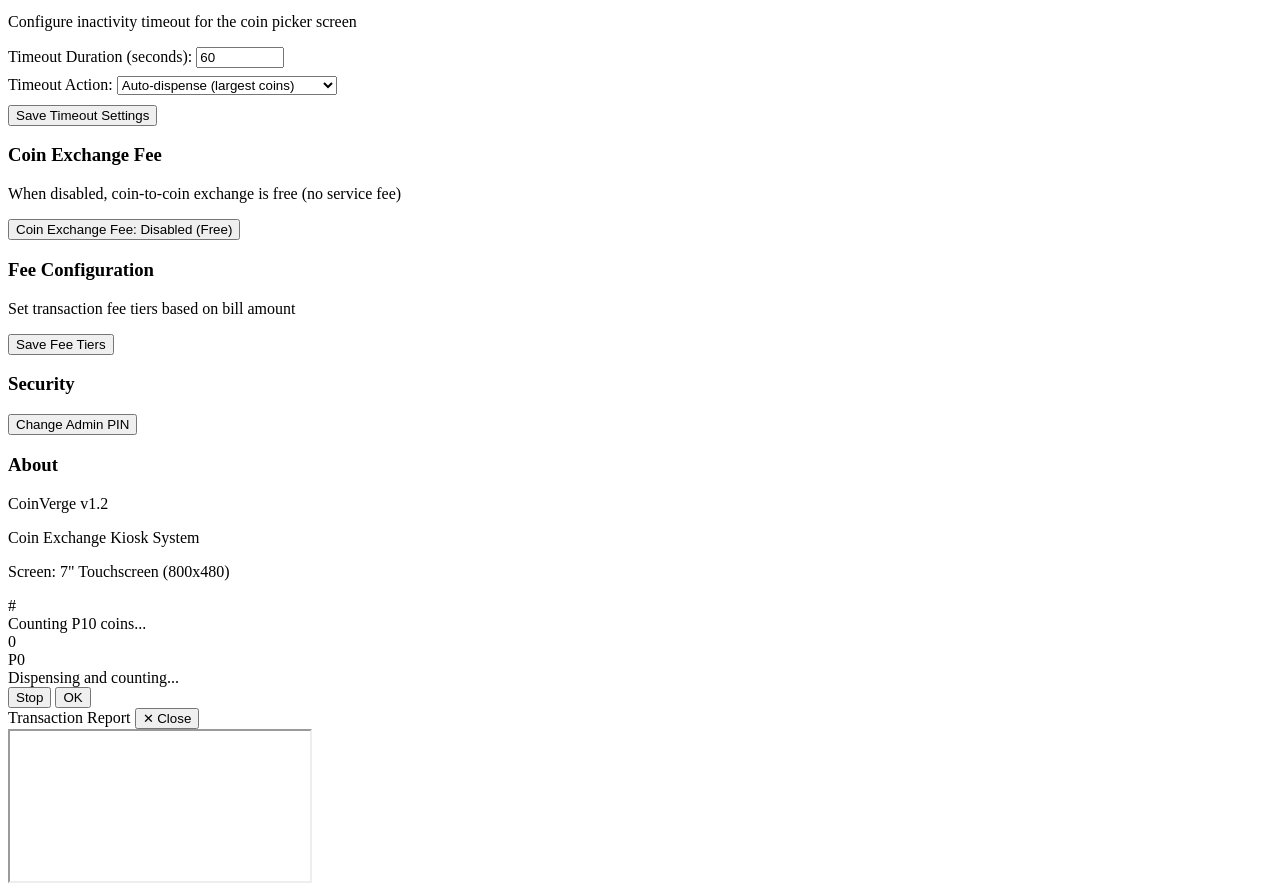
==== commit 505e33f6: "Fix: Hide cancel buttons when money inserted + accumulate coin counts Issue 1 - Cancel button hiding" ====
--- a/CoinvergeUI/templates/admin.html
+++ b/CoinvergeUI/templates/admin.html
@@ -76,6 +76,7 @@
                     <div class="hopper-actions">
                         <button class="set-btn" onclick="addStock(1)">+ Add</button>
                         <button class="count-btn" onclick="startCount(1)">Count</button>
+                        <button class="count-reset-btn" onclick="resetCount(1)">Reset</button>
                     </div>
                 </div>
 
@@ -97,6 +98,7 @@
                     <div class="hopper-actions">
                         <button class="set-btn" onclick="addStock(5)">+ Add</button>
                         <button class="count-btn" onclick="startCount(5)">Count</button>
+                        <button class="count-reset-btn" onclick="resetCount(5)">Reset</button>
                     </div>
                 </div>
 
@@ -118,6 +120,7 @@
                     <div class="hopper-actions">
                         <button class="set-btn" onclick="addStock(10)">+ Add</button>
                         <button class="count-btn" onclick="startCount(10)">Count</button>
+                        <button class="count-reset-btn" onclick="resetCount(10)">Reset</button>
                     </div>
                 </div>
 
@@ -139,6 +142,7 @@
                     <div class="hopper-actions">
                         <button class="set-btn" onclick="addStock(20)">+ Add</button>
                         <button class="count-btn" onclick="startCount(20)">Count</button>
+                        <button class="count-reset-btn" onclick="resetCount(20)">Reset</button>
                     </div>
                 </div>
             </div>
